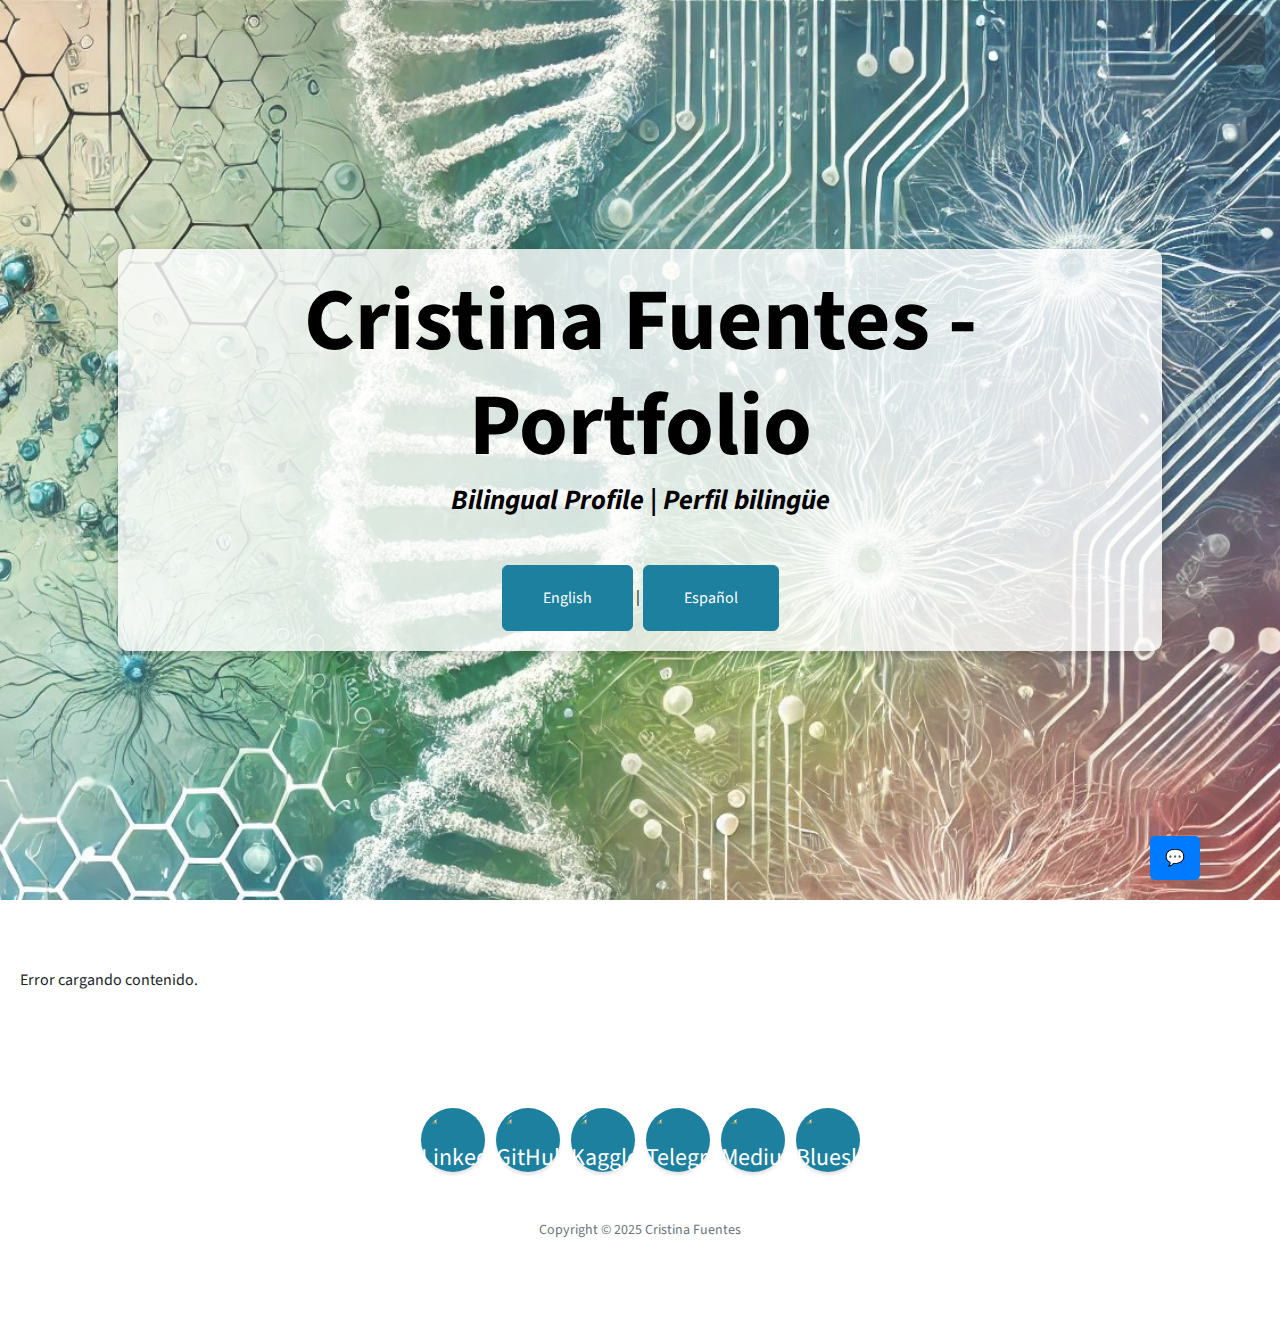
==== index.html @ 13a35764 "bigger logos" ====
<!DOCTYPE html>
<html lang="en">
    <head>
        <meta charset="utf-8" />
        <meta name="viewport" content="width=device-width, initial-scale=1, shrink-to-fit=no" />
        <meta name="description" content="Cristina Fuentes - Data Analyst Portfolio." />
        <meta name="author" content="Cristina Fuentes" />
        <meta name="keywords" content="Data Analysis, Python, SQL, Portfolio">
        <title>Cristina Fuentes - Portfolio</title>

        <!-- Bootstrap core JS-->
        <script src="https://cdn.jsdelivr.net/npm/bootstrap@5.2.3/dist/js/bootstrap.bundle.min.js"></script>
        <script src="https://cdnjs.cloudflare.com/ajax/libs/showdown/1.9.1/showdown.min.js"></script>
        <!-- Core theme JS-->
        <script src="js/scripts.js"></script>
        
        <!-- Favicon-->
        <link rel="icon" type="image/x-icon" href="assets/favicon.ico" />
        <!-- Font Awesome icons (free version)-->
        <script src="https://use.fontawesome.com/releases/v6.3.0/js/all.js" crossorigin="anonymous"></script>
        <!-- Simple line icons-->
        <link href="https://cdnjs.cloudflare.com/ajax/libs/simple-line-icons/2.5.5/css/simple-line-icons.min.css" rel="stylesheet" />
        <!-- Google fonts-->
        <link href="https://fonts.googleapis.com/css?family=Source+Sans+Pro:300,400,700,300italic,400italic,700italic" rel="stylesheet" type="text/css" />
        
        <!-- Core theme CSS (includes Bootstrap)-->
        <link href="https://cdn.jsdelivr.net/npm/bootstrap@5.3.1/dist/css/bootstrap.min.css" rel="stylesheet" integrity="sha384-oHFjMR5gwr9/eq14fkvzPHN8R0I46fU+jPCJbJvEzUKoi3cPlEvI+prKDj4UU9K4" crossorigin="anonymous">
        <link href="css/styles.css" rel="stylesheet" />
    </head>

    <body id="page-top">
        <!-- Botón para alternar el menú-->
        <a class="menu-toggle rounded" href="#" onclick="toggleMenu()">
            <i class="fas fa-bars"></i>
        </a>

        <!-- Navegación lateral-->
        <nav id="sidebar-wrapper">
            <ul class="sidebar-nav" id="nav-items">
                <!-- El menú se generará dinámicamente aquí -->
            </ul>
        </nav>
        <!-- Header-->
        <header class="masthead d-flex align-items-center">
            <div class="container px-4 px-lg-5 text-center">
                <div class="text-box"> <!-- Contenedor para resaltar el texto -->
                    <h1 class="mb-1">Cristina Fuentes - Portfolio</h1>
                    <h3 class="mb-5"><em>Bilingual Profile | Perfil bilingüe</em></h3>
                    <a class="btn btn-primary btn-xl" href="#" onclick="toggleLanguage('english')">English</a> | 
                    <a class="btn btn-primary btn-xl" href="#" onclick="toggleLanguage('spanish')">Español</a>
                </div>    
            </div>
        </header>
       
        <!-- Contenido principal -->
        <div class="container mt-5" id="readme-content">
            <h1>Cargando contenido...</h1>
            <!-- El contenido del README.md se renderizará dinámicamente aquí -->
        </div>

        <!-- Botón del Chatbot -->
        <div id="chatbot-toggle" 
            style="position: fixed; bottom: 20px; right: 80px; z-index: 1000; cursor: pointer; background-color: #007bff; color: white; padding: 10px 15px; border-radius: 5px;">
            💬
        </div>

        <!-- Contenedor del Chatbot -->
        <div id="chatbot-container" 
            style="position: fixed; bottom: 80px; right: 20px; display: none; z-index: 1000; width: 320px; height: 420px; background-color: white; border-radius: 10px; box-shadow: 0px 4px 8px rgba(0,0,0,0.2);">
            <div id="chatbot-header" style="background-color: #007bff; color: white; padding: 10px; text-align: center; border-top-left-radius: 10px; border-top-right-radius: 10px;">
                <h3>Chatbot</h3>
            </div>
            <div id="messages" style="overflow-y: auto; height: 300px; padding: 10px;"></div>
            <div id="chatbot-input-container" style="display: flex; padding: 10px; border-top: 1px solid #ddd;">
                <input id="chat-input" type="text" placeholder="Escribe un mensaje..." style="flex: 1; padding: 5px; border: 1px solid #ddd; border-radius: 5px;">
                <button id="send-message" style="margin-left: 5px; background-color: #007bff; color: white; border: none; padding: 5px 10px; border-radius: 5px; cursor: pointer;">Enviar</button>
            </div>
        </div>

        <!-- Footer-->
        <footer class="footer text-center">
            <div class="container px-4 px-lg-5">
                <ul class="list-inline mb-5">
                    <li class="list-inline-item">
                        <a class="social-link rounded-circle text-white mr-3" href="https://www.linkedin.com/in/cristina-fg/" target="_blank">
                            <img src="https://raw.githubusercontent.com/ChispiDEV/ChispiDEV/main/assets/icons/linkedin.png" alt="LinkedIn" style="width: 26px; height: 26px; border-radius: 50%; object-fit: contain;">
                        </a>
                    </li>
                    <li class="list-inline-item">
                        <a class="social-link rounded-circle text-white" href="https://github.com/ChispiDEV" target="_blank">
                            <img src="https://raw.githubusercontent.com/ChispiDEV/ChispiDEV/main/assets/icons/github.png" alt="GitHub" style="width: 26px; height: 26px; border-radius: 50%; object-fit: contain;">
                        </a>
                    </li>
                    <li class="list-inline-item">
                        <a class="social-link rounded-circle text-white" href="https://www.kaggle.com/chispithal" target="_blank">
                            <img src="https://raw.githubusercontent.com/ChispiDEV/ChispiDEV/main/assets/icons/Kaggle.png" alt="Kaggle" style="width: 26px; height: 26px; border-radius: 50%; object-fit: contain;">
                        </a>
                    </li>
                    <li class="list-inline-item">
                        <a class="social-link rounded-circle text-white" href="https://telegram.me/ChispiDEV" target="_blank">
                            <img src="https://raw.githubusercontent.com/ChispiDEV/ChispiDEV/main/assets/icons/Telegram.png" alt="Telegram" style="width: 26px; height: 26px; border-radius: 50%; object-fit: contain;">
                        </a>
                    </li>
                    <li class="list-inline-item">
                        <a class="social-link rounded-circle text-white" href="https://medium.com/@cristinafg.it" target="_blank">
                            <img src="https://raw.githubusercontent.com/ChispiDEV/ChispiDEV/main/assets/icons/Medium.png" alt="Medium" style="width: 26px; height: 26px; border-radius: 50%; object-fit: contain;">
                        </a>
                    </li>
                    <li class="list-inline-item">
                        <a class="social-link rounded-circle text-white" href="https://bsky.app/profile/cristinafg-it.bsky.social" target="_blank">
                            <img src="https://raw.githubusercontent.com/ChispiDEV/ChispiDEV/main/assets/icons/bluesky.png" alt="Bluesky" style="width: 26px; height: 26px; border-radius: 50%; object-fit: contain;">
                        </a>
                    </li>
                </ul>                
                <p class="text-muted small mb-0">Copyright &copy; 2025 Cristina Fuentes</p>
            </div>
        </footer>

        <!-- Scroll to Top Button-->
        <a class="scroll-to-top rounded" href="#page-top"><i class="fas fa-angle-up"></i></a>
    </body>
</html>
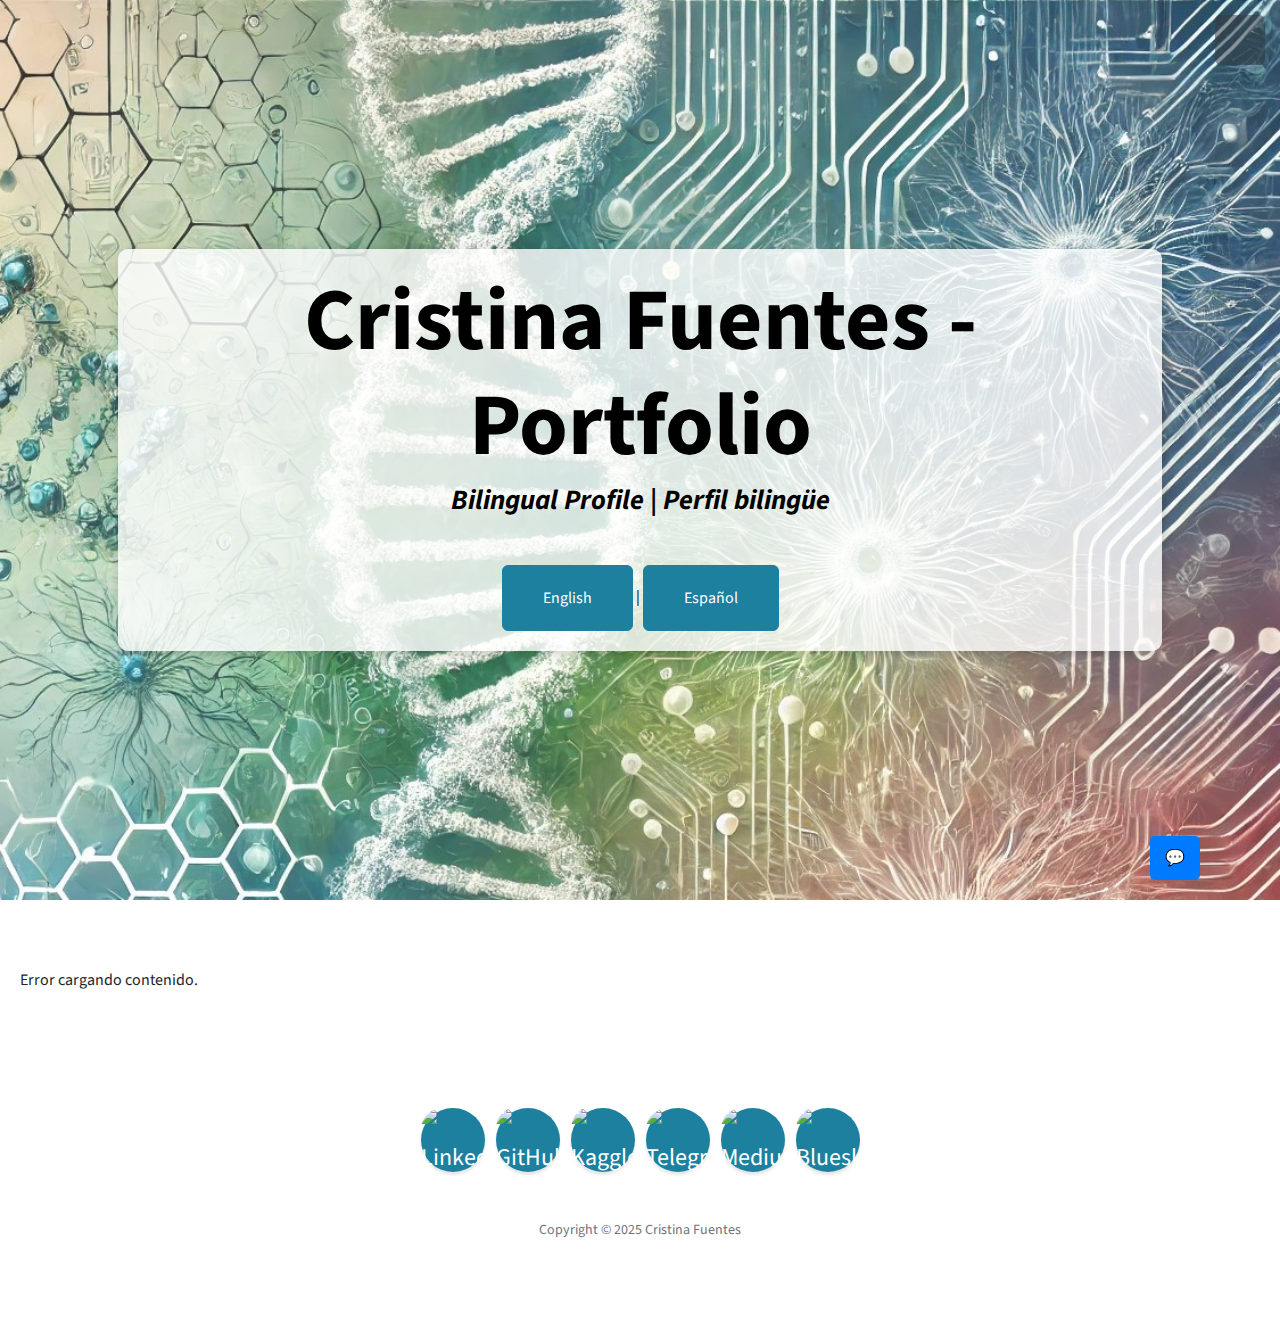
==== commit 2e3b7da8: "Update index.html" ====
--- a/index.html
+++ b/index.html
@@ -83,32 +83,32 @@
                 <ul class="list-inline mb-5">
                     <li class="list-inline-item">
                         <a class="social-link rounded-circle text-white mr-3" href="https://www.linkedin.com/in/cristina-fg/" target="_blank">
-                            <img src="https://raw.githubusercontent.com/ChispiDEV/ChispiDEV/main/assets/icons/linkedin.png" alt="LinkedIn" style="width: 26px; height: 26px; border-radius: 50%; object-fit: contain;">
+                            <img src="https://raw.githubusercontent.com/ChispiDEV/ChispiDEV/main/assets/icons/linkedin.png" alt="LinkedIn" style="width: 26px; height: 26px; border-radius: 25%; object-fit: contain;">
                         </a>
                     </li>
                     <li class="list-inline-item">
                         <a class="social-link rounded-circle text-white" href="https://github.com/ChispiDEV" target="_blank">
-                            <img src="https://raw.githubusercontent.com/ChispiDEV/ChispiDEV/main/assets/icons/github.png" alt="GitHub" style="width: 26px; height: 26px; border-radius: 50%; object-fit: contain;">
+                            <img src="https://raw.githubusercontent.com/ChispiDEV/ChispiDEV/main/assets/icons/github.png" alt="GitHub" style="width: 26px; height: 26px; border-radius: 25%; object-fit: contain;">
                         </a>
                     </li>
                     <li class="list-inline-item">
                         <a class="social-link rounded-circle text-white" href="https://www.kaggle.com/chispithal" target="_blank">
-                            <img src="https://raw.githubusercontent.com/ChispiDEV/ChispiDEV/main/assets/icons/Kaggle.png" alt="Kaggle" style="width: 26px; height: 26px; border-radius: 50%; object-fit: contain;">
+                            <img src="https://raw.githubusercontent.com/ChispiDEV/ChispiDEV/main/assets/icons/Kaggle.png" alt="Kaggle" style="width: 26px; height: 26px; border-radius: 25%; object-fit: contain;">
                         </a>
                     </li>
                     <li class="list-inline-item">
                         <a class="social-link rounded-circle text-white" href="https://telegram.me/ChispiDEV" target="_blank">
-                            <img src="https://raw.githubusercontent.com/ChispiDEV/ChispiDEV/main/assets/icons/Telegram.png" alt="Telegram" style="width: 26px; height: 26px; border-radius: 50%; object-fit: contain;">
+                            <img src="https://raw.githubusercontent.com/ChispiDEV/ChispiDEV/main/assets/icons/Telegram.png" alt="Telegram" style="width: 26px; height: 26px; border-radius: 25%; object-fit: contain;">
                         </a>
                     </li>
                     <li class="list-inline-item">
                         <a class="social-link rounded-circle text-white" href="https://medium.com/@cristinafg.it" target="_blank">
-                            <img src="https://raw.githubusercontent.com/ChispiDEV/ChispiDEV/main/assets/icons/Medium.png" alt="Medium" style="width: 26px; height: 26px; border-radius: 50%; object-fit: contain;">
+                            <img src="https://raw.githubusercontent.com/ChispiDEV/ChispiDEV/main/assets/icons/Medium.png" alt="Medium" style="width: 26px; height: 26px; border-radius: 25%; object-fit: contain;">
                         </a>
                     </li>
                     <li class="list-inline-item">
                         <a class="social-link rounded-circle text-white" href="https://bsky.app/profile/cristinafg-it.bsky.social" target="_blank">
-                            <img src="https://raw.githubusercontent.com/ChispiDEV/ChispiDEV/main/assets/icons/bluesky.png" alt="Bluesky" style="width: 26px; height: 26px; border-radius: 50%; object-fit: contain;">
+                            <img src="https://raw.githubusercontent.com/ChispiDEV/ChispiDEV/main/assets/icons/bluesky.png" alt="Bluesky" style="width: 26px; height: 26px; border-radius: 25%; object-fit: contain;">
                         </a>
                     </li>
                 </ul>                
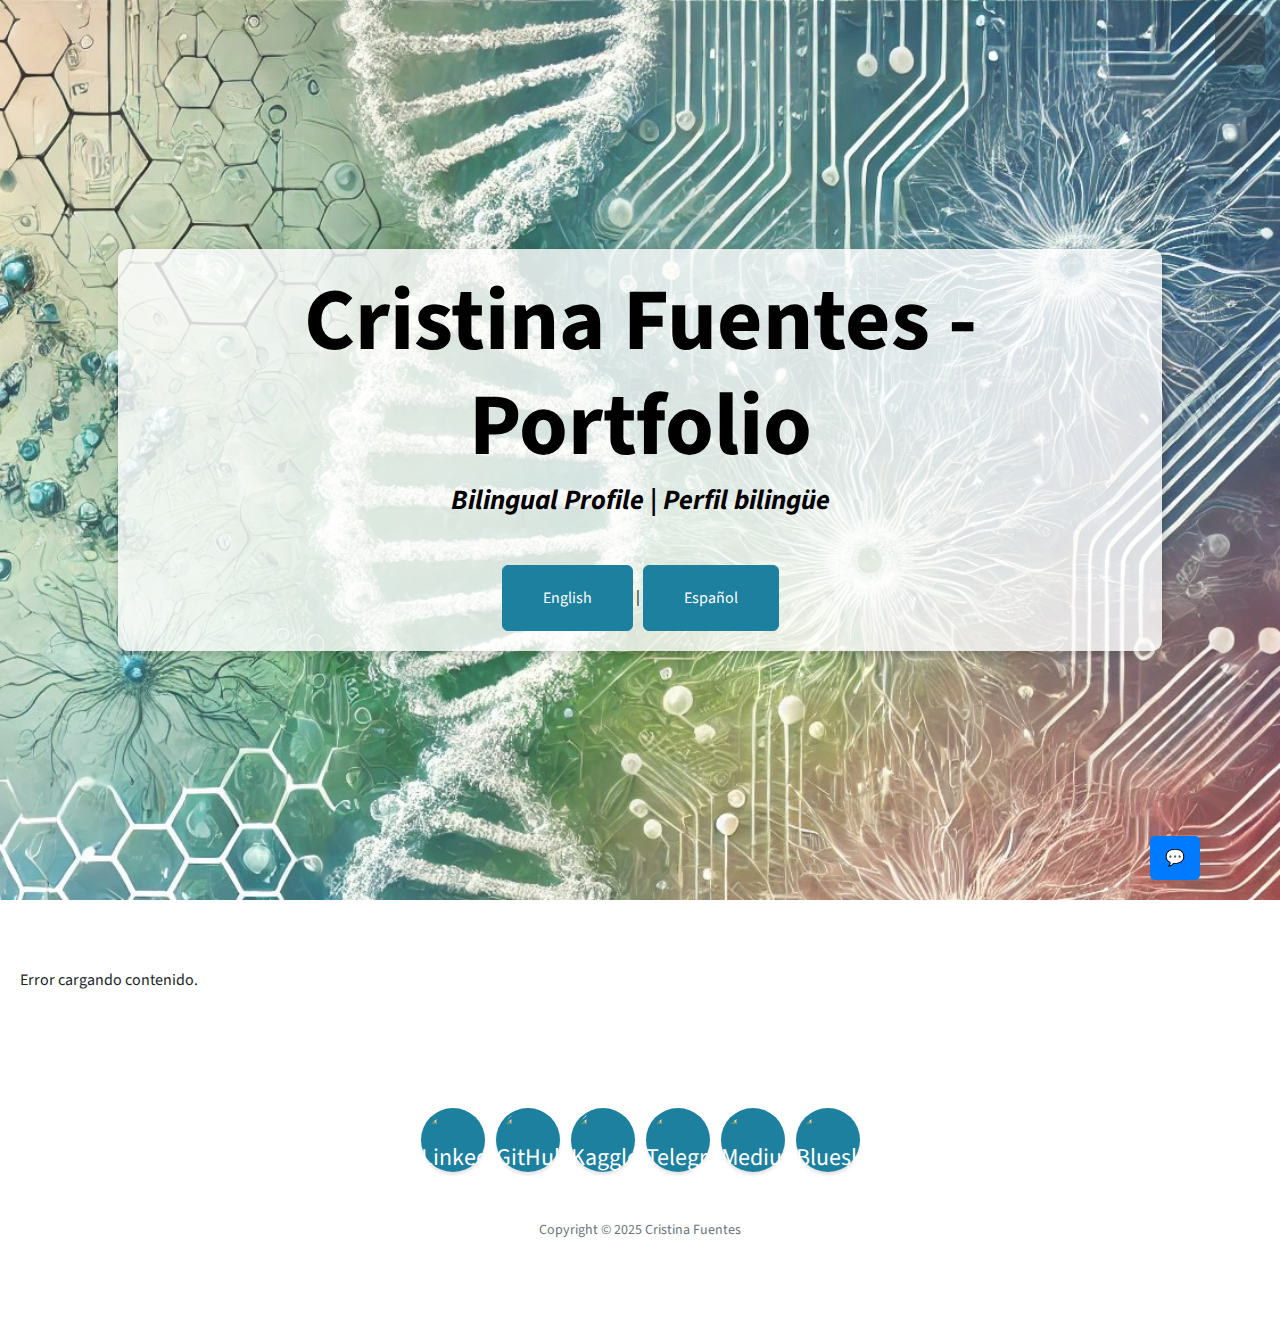
==== commit b7cf571f: "Update index.html" ====
--- a/index.html
+++ b/index.html
@@ -83,35 +83,35 @@
                 <ul class="list-inline mb-5">
                     <li class="list-inline-item">
                         <a class="social-link rounded-circle text-white mr-3" href="https://www.linkedin.com/in/cristina-fg/" target="_blank">
-                            <img src="https://raw.githubusercontent.com/ChispiDEV/ChispiDEV/main/assets/icons/linkedin.png" alt="LinkedIn" style="width: 26px; height: 26px; border-radius: 25%; object-fit: contain;">
+                            <img src="https://raw.githubusercontent.com/ChispiDEV/ChispiDEV/main/assets/icons/linkedin.png" alt="LinkedIn" style="width: 26px; height: 26px; border-radius: 50%; object-fit: contain;">
                         </a>
                     </li>
                     <li class="list-inline-item">
                         <a class="social-link rounded-circle text-white" href="https://github.com/ChispiDEV" target="_blank">
-                            <img src="https://raw.githubusercontent.com/ChispiDEV/ChispiDEV/main/assets/icons/github.png" alt="GitHub" style="width: 26px; height: 26px; border-radius: 25%; object-fit: contain;">
+                            <img src="https://raw.githubusercontent.com/ChispiDEV/ChispiDEV/main/assets/icons/github.png" alt="GitHub" style="width: 26px; height: 26px; border-radius: 50%; object-fit: contain;">
                         </a>
                     </li>
                     <li class="list-inline-item">
                         <a class="social-link rounded-circle text-white" href="https://www.kaggle.com/chispithal" target="_blank">
-                            <img src="https://raw.githubusercontent.com/ChispiDEV/ChispiDEV/main/assets/icons/Kaggle.png" alt="Kaggle" style="width: 26px; height: 26px; border-radius: 25%; object-fit: contain;">
+                            <img src="https://raw.githubusercontent.com/ChispiDEV/ChispiDEV/main/assets/icons/Kaggle.png" alt="Kaggle" style="width: 26px; height: 26px; border-radius: 50%; object-fit: contain;">
                         </a>
                     </li>
                     <li class="list-inline-item">
                         <a class="social-link rounded-circle text-white" href="https://telegram.me/ChispiDEV" target="_blank">
-                            <img src="https://raw.githubusercontent.com/ChispiDEV/ChispiDEV/main/assets/icons/Telegram.png" alt="Telegram" style="width: 26px; height: 26px; border-radius: 25%; object-fit: contain;">
+                            <img src="https://raw.githubusercontent.com/ChispiDEV/ChispiDEV/main/assets/icons/Telegram.png" alt="Telegram" style="width: 26px; height: 26px; border-radius: 50%; object-fit: contain;">
                         </a>
                     </li>
                     <li class="list-inline-item">
                         <a class="social-link rounded-circle text-white" href="https://medium.com/@cristinafg.it" target="_blank">
-                            <img src="https://raw.githubusercontent.com/ChispiDEV/ChispiDEV/main/assets/icons/Medium.png" alt="Medium" style="width: 26px; height: 26px; border-radius: 25%; object-fit: contain;">
+                            <img src="https://raw.githubusercontent.com/ChispiDEV/ChispiDEV/main/assets/icons/Medium.png" alt="Medium" style="width: 26px; height: 26px; border-radius: 50%; object-fit: contain;">
                         </a>
                     </li>
                     <li class="list-inline-item">
                         <a class="social-link rounded-circle text-white" href="https://bsky.app/profile/cristinafg-it.bsky.social" target="_blank">
-                            <img src="https://raw.githubusercontent.com/ChispiDEV/ChispiDEV/main/assets/icons/bluesky.png" alt="Bluesky" style="width: 26px; height: 26px; border-radius: 25%; object-fit: contain;">
+                            <img src="https://raw.githubusercontent.com/ChispiDEV/ChispiDEV/main/assets/icons/bluesky.png" alt="Bluesky" style="width: 26px; height: 26px; border-radius: 50%; object-fit: contain;">
                         </a>
                     </li>
-                </ul>                
+                </ul>                 
                 <p class="text-muted small mb-0">Copyright &copy; 2025 Cristina Fuentes</p>
             </div>
         </footer>
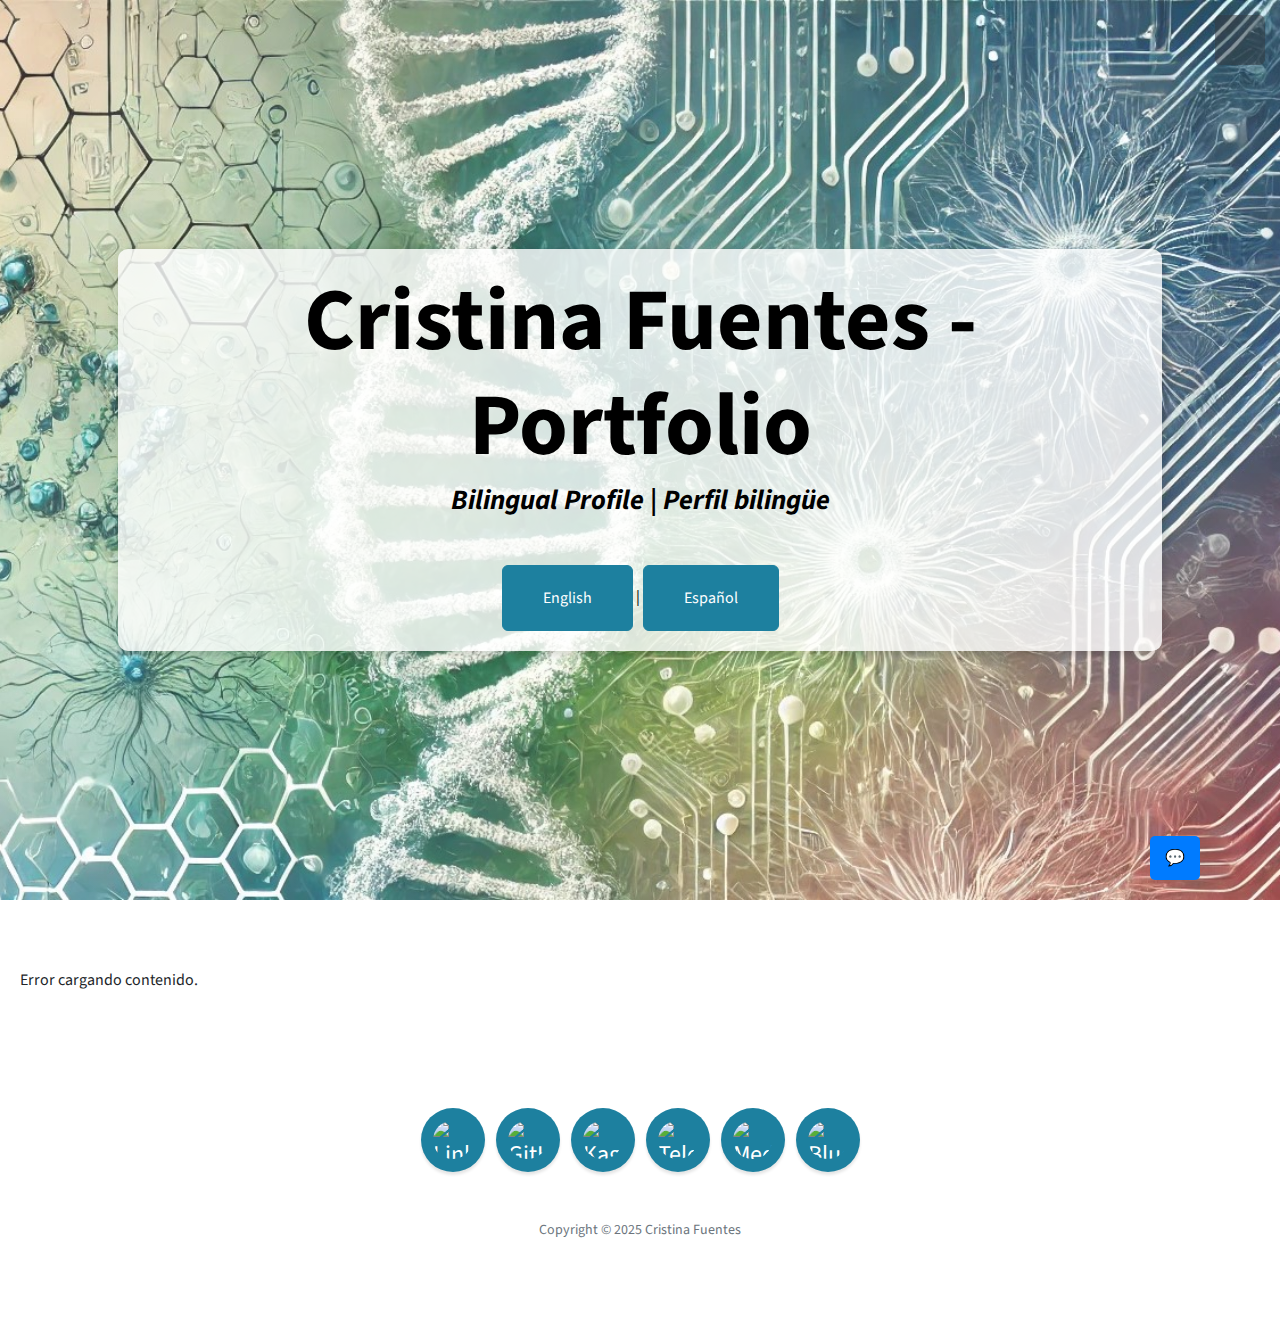
==== commit 3ca9845c: "fix logos" ====
--- a/index.html
+++ b/index.html
@@ -83,32 +83,32 @@
                 <ul class="list-inline mb-5">
                     <li class="list-inline-item">
                         <a class="social-link rounded-circle text-white mr-3" href="https://www.linkedin.com/in/cristina-fg/" target="_blank">
-                            <img src="https://raw.githubusercontent.com/ChispiDEV/ChispiDEV/main/assets/icons/linkedin.png" alt="LinkedIn" style="width: 26px; height: 26px; border-radius: 50%; object-fit: contain;">
+                            <img src="https://raw.githubusercontent.com/ChispiDEV/ChispiDEV/main/assets/icons/linkedin.png" alt="LinkedIn" style="max-width: 60%; max-height: 60%; border-radius: 50%; object-fit: contain;">
                         </a>
                     </li>
                     <li class="list-inline-item">
                         <a class="social-link rounded-circle text-white" href="https://github.com/ChispiDEV" target="_blank">
-                            <img src="https://raw.githubusercontent.com/ChispiDEV/ChispiDEV/main/assets/icons/github.png" alt="GitHub" style="width: 26px; height: 26px; border-radius: 50%; object-fit: contain;">
+                            <img src="https://raw.githubusercontent.com/ChispiDEV/ChispiDEV/main/assets/icons/github.png" alt="GitHub" style="max-width: 60%; max-height: 60%; border-radius: 50%; object-fit: contain;">
                         </a>
                     </li>
                     <li class="list-inline-item">
                         <a class="social-link rounded-circle text-white" href="https://www.kaggle.com/chispithal" target="_blank">
-                            <img src="https://raw.githubusercontent.com/ChispiDEV/ChispiDEV/main/assets/icons/Kaggle.png" alt="Kaggle" style="width: 26px; height: 26px; border-radius: 50%; object-fit: contain;">
+                            <img src="https://raw.githubusercontent.com/ChispiDEV/ChispiDEV/main/assets/icons/Kaggle.png" alt="Kaggle" style="max-width: 60%; max-height: 60%; border-radius: 50%; object-fit: contain;">
                         </a>
                     </li>
                     <li class="list-inline-item">
                         <a class="social-link rounded-circle text-white" href="https://telegram.me/ChispiDEV" target="_blank">
-                            <img src="https://raw.githubusercontent.com/ChispiDEV/ChispiDEV/main/assets/icons/Telegram.png" alt="Telegram" style="width: 26px; height: 26px; border-radius: 50%; object-fit: contain;">
+                            <img src="https://raw.githubusercontent.com/ChispiDEV/ChispiDEV/main/assets/icons/Telegram.png" alt="Telegram" style="max-width: 60%; max-height: 60%; border-radius: 50%; object-fit: contain;">
                         </a>
                     </li>
                     <li class="list-inline-item">
                         <a class="social-link rounded-circle text-white" href="https://medium.com/@cristinafg.it" target="_blank">
-                            <img src="https://raw.githubusercontent.com/ChispiDEV/ChispiDEV/main/assets/icons/Medium.png" alt="Medium" style="width: 26px; height: 26px; border-radius: 50%; object-fit: contain;">
+                            <img src="https://raw.githubusercontent.com/ChispiDEV/ChispiDEV/main/assets/icons/Medium.png" alt="Medium" style="max-width: 60%; max-height: 60%; border-radius: 50%; object-fit: contain;">
                         </a>
                     </li>
                     <li class="list-inline-item">
                         <a class="social-link rounded-circle text-white" href="https://bsky.app/profile/cristinafg-it.bsky.social" target="_blank">
-                            <img src="https://raw.githubusercontent.com/ChispiDEV/ChispiDEV/main/assets/icons/bluesky.png" alt="Bluesky" style="width: 26px; height: 26px; border-radius: 50%; object-fit: contain;">
+                            <img src="https://raw.githubusercontent.com/ChispiDEV/ChispiDEV/main/assets/icons/bluesky.png" alt="Bluesky" style="max-width: 60%; max-height: 60%; border-radius: 50%; object-fit: contain;">
                         </a>
                     </li>
                 </ul>                 
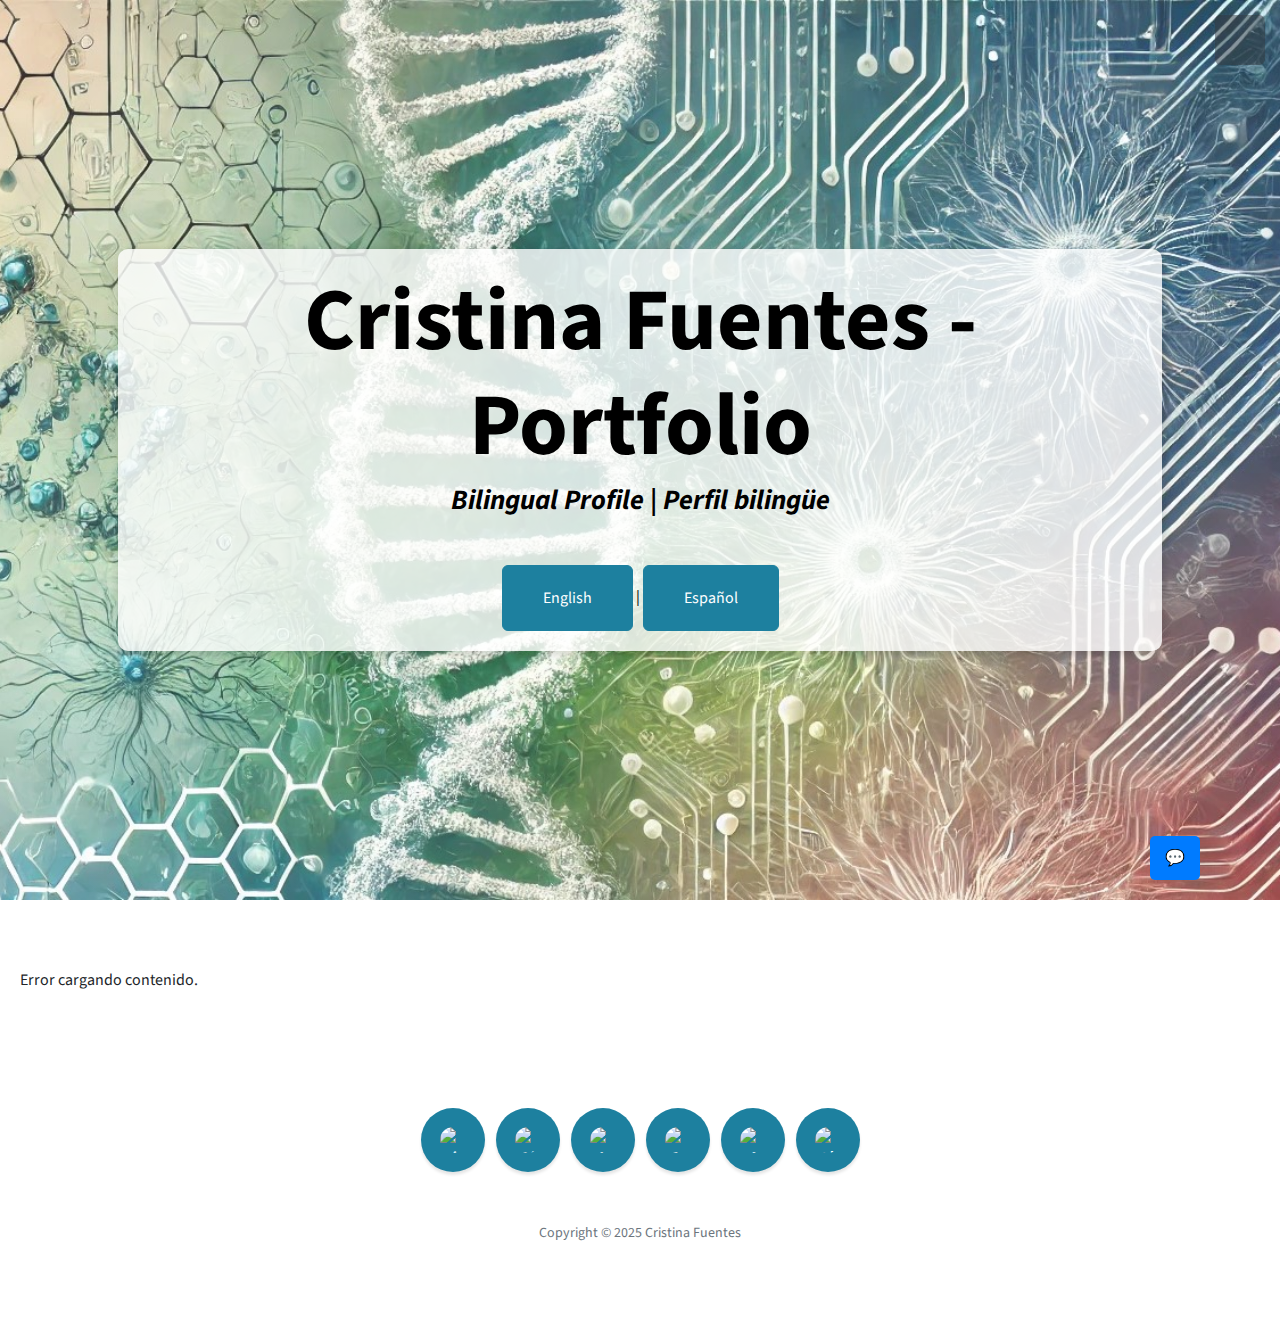
==== commit 4c6aa0d8: "fix linkedin" ====
--- a/index.html
+++ b/index.html
@@ -82,36 +82,36 @@
             <div class="container px-4 px-lg-5">
                 <ul class="list-inline mb-5">
                     <li class="list-inline-item">
-                        <a class="social-link rounded-circle text-white mr-3" href="https://www.linkedin.com/in/cristina-fg/" target="_blank">
-                            <img src="https://raw.githubusercontent.com/ChispiDEV/ChispiDEV/main/assets/icons/linkedin.png" alt="LinkedIn" style="max-width: 60%; max-height: 60%; border-radius: 50%; object-fit: contain;">
+                        <a class="social-link rounded-circle text-white" href="https://www.linkedin.com/in/cristina-fg/" target="_blank">
+                            <img src="https://raw.githubusercontent.com/ChispiDEV/ChispiDEV/main/assets/icons/linkedin.png" alt="LinkedIn" style="width: 26px; height: 26px; border-radius: 50%; object-fit: contain;">
                         </a>
                     </li>
                     <li class="list-inline-item">
                         <a class="social-link rounded-circle text-white" href="https://github.com/ChispiDEV" target="_blank">
-                            <img src="https://raw.githubusercontent.com/ChispiDEV/ChispiDEV/main/assets/icons/github.png" alt="GitHub" style="max-width: 60%; max-height: 60%; border-radius: 50%; object-fit: contain;">
+                            <img src="https://raw.githubusercontent.com/ChispiDEV/ChispiDEV/main/assets/icons/github.png" alt="GitHub" style="width: 26px; height: 26px; border-radius: 50%; object-fit: contain;">
                         </a>
                     </li>
                     <li class="list-inline-item">
                         <a class="social-link rounded-circle text-white" href="https://www.kaggle.com/chispithal" target="_blank">
-                            <img src="https://raw.githubusercontent.com/ChispiDEV/ChispiDEV/main/assets/icons/Kaggle.png" alt="Kaggle" style="max-width: 60%; max-height: 60%; border-radius: 50%; object-fit: contain;">
+                            <img src="https://raw.githubusercontent.com/ChispiDEV/ChispiDEV/main/assets/icons/Kaggle.png" alt="Kaggle" style="width: 26px; height: 26px; border-radius: 50%; object-fit: contain;">
                         </a>
                     </li>
                     <li class="list-inline-item">
                         <a class="social-link rounded-circle text-white" href="https://telegram.me/ChispiDEV" target="_blank">
-                            <img src="https://raw.githubusercontent.com/ChispiDEV/ChispiDEV/main/assets/icons/Telegram.png" alt="Telegram" style="max-width: 60%; max-height: 60%; border-radius: 50%; object-fit: contain;">
+                            <img src="https://raw.githubusercontent.com/ChispiDEV/ChispiDEV/main/assets/icons/Telegram.png" alt="Telegram" style="width: 26px; height: 26px; border-radius: 50%; object-fit: contain;">
                         </a>
                     </li>
                     <li class="list-inline-item">
                         <a class="social-link rounded-circle text-white" href="https://medium.com/@cristinafg.it" target="_blank">
-                            <img src="https://raw.githubusercontent.com/ChispiDEV/ChispiDEV/main/assets/icons/Medium.png" alt="Medium" style="max-width: 60%; max-height: 60%; border-radius: 50%; object-fit: contain;">
+                            <img src="https://raw.githubusercontent.com/ChispiDEV/ChispiDEV/main/assets/icons/Medium.png" alt="Medium" style="width: 26px; height: 26px; border-radius: 50%; object-fit: contain;">
                         </a>
                     </li>
                     <li class="list-inline-item">
                         <a class="social-link rounded-circle text-white" href="https://bsky.app/profile/cristinafg-it.bsky.social" target="_blank">
-                            <img src="https://raw.githubusercontent.com/ChispiDEV/ChispiDEV/main/assets/icons/bluesky.png" alt="Bluesky" style="max-width: 60%; max-height: 60%; border-radius: 50%; object-fit: contain;">
+                            <img src="https://raw.githubusercontent.com/ChispiDEV/ChispiDEV/main/assets/icons/bluesky.png" alt="Bluesky" style="width: 26px; height: 26px; border-radius: 50%; object-fit: contain;">
                         </a>
                     </li>
-                </ul>                 
+                </ul> 
                 <p class="text-muted small mb-0">Copyright &copy; 2025 Cristina Fuentes</p>
             </div>
         </footer>
